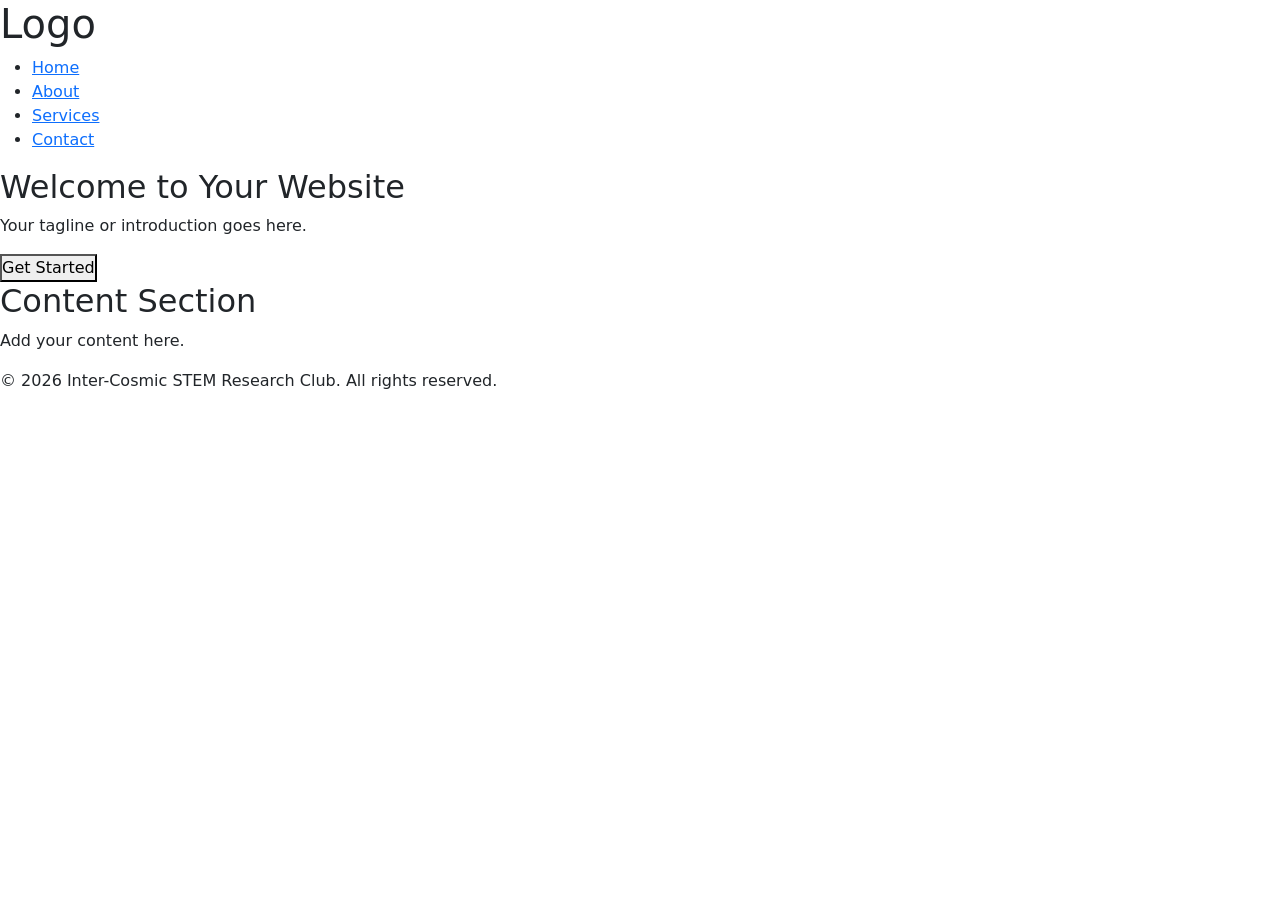
==== IRC website/index.html @ f030cd78 "added styles.css and bootstrap" ====
<!DOCTYPE html>
<html lang="en">
<head>
    <!-- Meta -->
    <meta charset="UTF-8">
    <meta name="viewport" content="width=device-width, initial-scale=1.0">
    <meta name="description" content="Your description here">

    <!-- Title -->
    <title>Your Page Title</title>

    <!-- Favicon -->
    <link rel="icon" href="favicon.ico" type="image/x-icon">

    <!-- CSS -->
    <link rel="stylesheet" href="styles.css">

    <!-- Optional: Google Fonts -->
    <link href="https://fonts.googleapis.com/css2?family=Inter:wght@400;600&display=swap" rel="stylesheet">
    <link href="https://cdn.jsdelivr.net/npm/bootstrap@5.3.3/dist/css/bootstrap.min.css" rel="stylesheet">
</head>
<body>

    <!-- Header -->
    <header>
        <nav>
            <h1>Logo</h1>
            <ul class="flex-list">
                <li><a href="#">Home</a></li>
                <li><a href="#">About</a></li>
                <li><a href="#">Services</a></li>
                <li><a href="#">Contact</a></li>
            </ul>
        </nav>
    </header>

    <!-- Main Content -->
    <main>
        <section id="hero">
            <h2>Welcome to Your Website</h2>
            <p>Your tagline or introduction goes here.</p>
            <button>Get Started</button>
        </section>

        <section id="content">
            <h2>Content Section</h2>
            <p>Add your content here.</p>
        </section>
    </main>

    <!-- Footer -->
    <footer>
        <p>&copy; 2026 Inter-Cosmic STEM Research Club. All rights reserved.</p>
    </footer>

    <!-- JavaScript -->
    <script src="https://cdn.jsdelivr.net/npm/bootstrap@5.3.3/dist/js/bootstrap.bundle.min.js"></script>
</body>
</html>
---- IRC website/styles.css ----
/* =========================
   1. RESET / NORMALIZE
========================= */
*,
*::before,
*::after {
  margin: 0;
  padding: 0;
  box-sizing: border-box;
}

/* =========================
   2. ROOT VARIABLES
========================= */
:root {
  --primary-color: #3498db;
  --secondary-color: #2ecc71;
  --font-main: Arial, sans-serif;
  --max-width: 1200px;
}

/* =========================
   3. GLOBAL STYLES
========================= */
body {
  font-family: var(--font-main);
  line-height: 1.6;
  background-color: #fff;
  color: #333;
}

img {
  max-width: 100%;
  display: block;
}

/* =========================
   4. TYPOGRAPHY
========================= */
h1, h2, h3, h4, h5, h6 {
  margin-bottom: 0.5em;
}

p {
  margin-bottom: 1em;
}

a {
  text-decoration: none;
  color: var(--primary-color);
}

a:hover {
  text-decoration: underline;
}

/* =========================
   5. LAYOUT
========================= */
.container {
  width: 90%;
  max-width: var(--max-width);
  margin: 0 auto;
}

.header { }
.main { }
.footer { }

/* =========================
   6. COMPONENTS
========================= */
.button {
  display: inline-block;
  padding: 0.5em 1em;
  border: none;
  background-color: var(--primary-color);
  color: #fff;
  cursor: pointer;
}

.button:hover {
  background-color: #2980b9;
}

.card {
  border: 1px solid #ddd;
  padding: 1em;
  border-radius: 5px;
}

/* =========================
   7. FORMS
========================= */
input,
textarea,
select {
  width: 100%;
  padding: 0.5em;
  margin-bottom: 1em;
}

label {
  display: block;
  margin-bottom: 0.5em;
}

/* =========================
   8. UTILITIES
========================= */
.text-center {
  text-align: center;
}

.hidden {
  display: none;
}

/* =========================
   9. MEDIA QUERIES
========================= */
@media (min-width: 768px) {
  .container {
    width: 85%;
  }
}

@media (min-width: 1024px) {
  .container {
    width: 80%;
  }
}
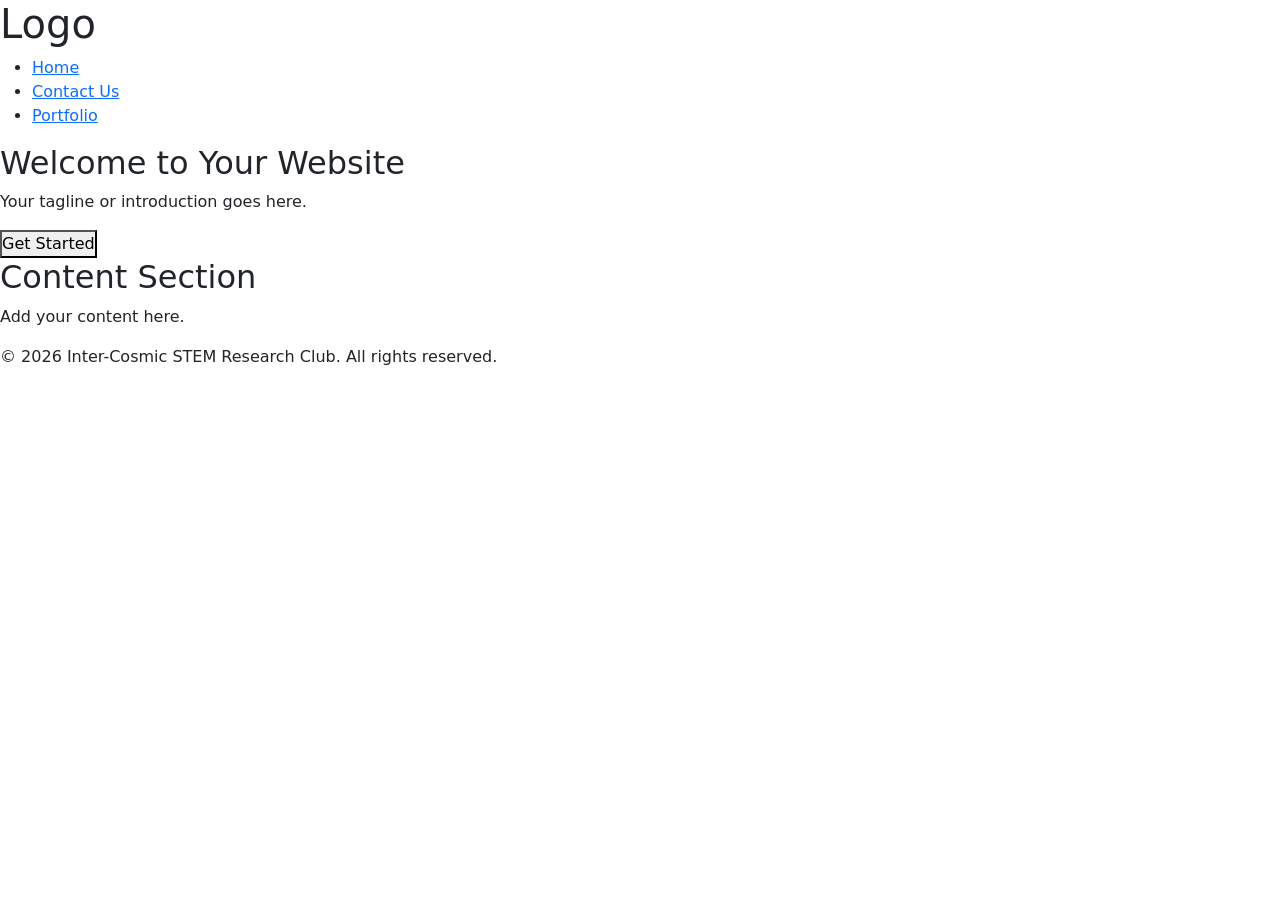
==== commit 7fbc07ad: "Add files via upload" ====
--- a/IRC website/index.html
+++ b/IRC website/index.html
@@ -27,9 +27,8 @@
             <h1>Logo</h1>
             <ul class="flex-list">
                 <li><a href="#">Home</a></li>
-                <li><a href="#">About</a></li>
-                <li><a href="#">Services</a></li>
-                <li><a href="#">Contact</a></li>
+                <li><a href="#">Contact Us</a></li>
+                <li><a href="#">Portfolio</a></li>
             </ul>
         </nav>
     </header>
--- a/IRC website/styles.css
+++ b/IRC website/styles.css
@@ -37,7 +37,17 @@
 /* =========================
    4. TYPOGRAPHY
 ========================= */
-h1, h2, h3, h4, h5, h6 {
+h1 {
+}
+h2 {
+} 
+h3 {
+} 
+h4 {
+} 
+h5 {
+} 
+h6 {
   margin-bottom: 0.5em;
 }
 
